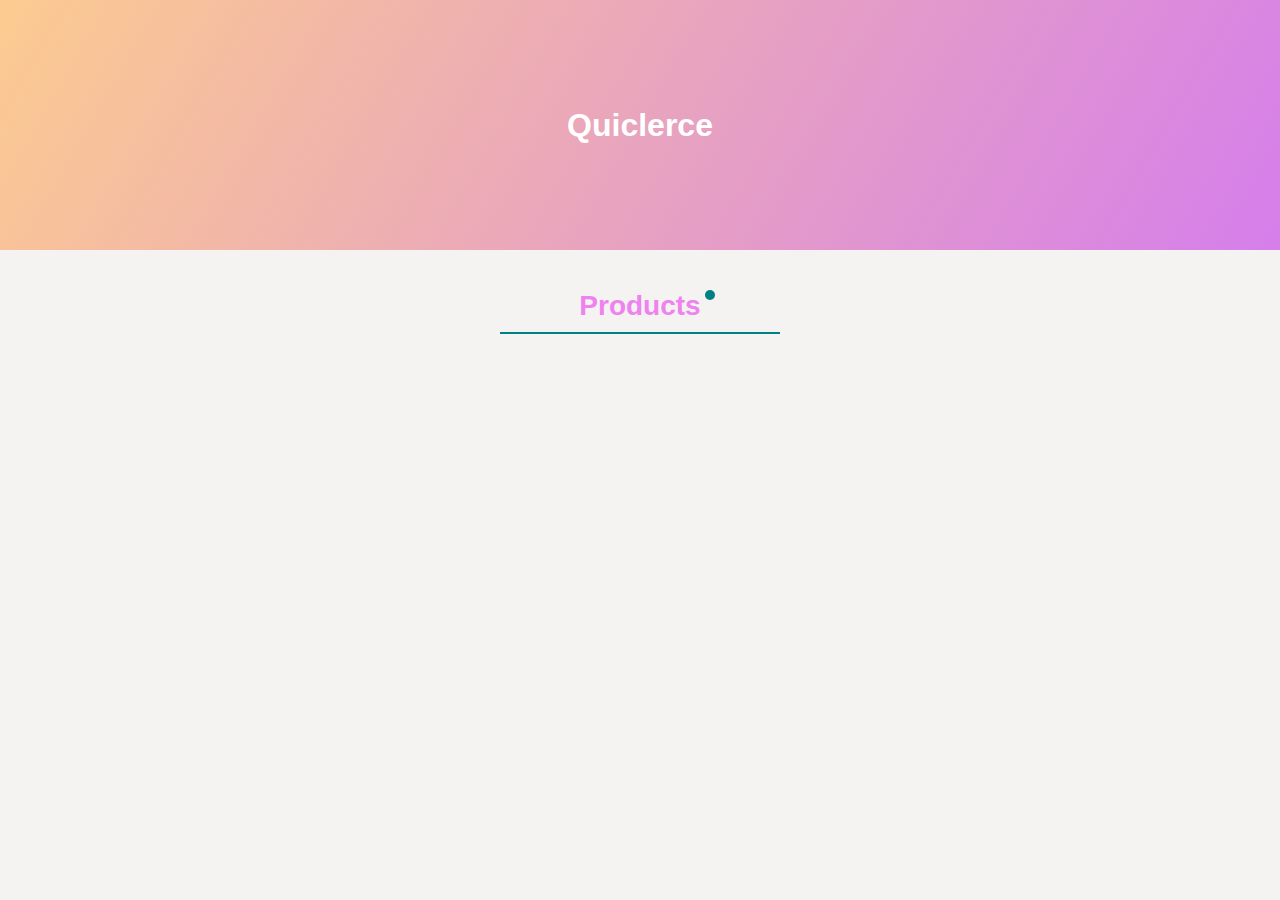
==== dynamic.html @ 9385fd2e "Using API" ====
<!DOCTYPE html>
<html lang="en">
<head>
    <meta charset="UTF-8">
    <meta name="viewport" content="width=device-width, initial-scale=1.0">
    <title>shoppingSite</title>
    <link rel="stylesheet" href="./styles/hero.css">
    <link rel="icon" type="IconImage" href="./Icons/King.jpeg">
</head>
<body>
    <!-- Semantic tags -->
    <section class="hero_section">Quiclerce</section>

    <section class="products_wrapper">
        <div class="products_title">
            Products
        </div>

        <div id="products_container">        </div>
    </section>
    <script src="https://cdn.jsdelivr.net/npm/jquery@3.7.1/dist/jquery.min.js"></script>
    <script src="./script.js"></script>
</body>
</html>
---- styles/hero.css ----
*{
    margin: 0;
    padding: 0;
    box-sizing: border-box;
    font-family: 'Segoe UI', Tahoma, Geneva, Verdana, sans-serif;
}

body{
    background-color: rgb(245, 242, 242);
}

.hero_section{
    height: 250px;
    display: flex;
    justify-content: center;
    align-items: center;
    font-size: 32px;
    color: white;
    font-weight: 700;
    background-image: linear-gradient(120deg, #fccb90 0%, #d57eeb 100%);
}

.products_wrapper{
    margin: 40px;
}

.products_title{
    text-align: center;
    font-size: 28px;
    color: violet;
    font-weight: 700;
    width: 280px;
    position: relative;
    margin: auto;
    border-bottom: 2px solid teal;
    padding-bottom: 10px;
}

.products_title::after{
    content: '';
    display: inline-block;
    height: 10px;
    width: 10px;
    border-radius: 50%;
    background-color: teal;
    position: absolute;
    right: 65px;
    animation: pulse 1.5s infinite;
}

@keyframes pulse {

     0%{
        transform: scale(1);
    }
    
    50%{
        transform: scale(1.4);
    } 
    100%{
        transform: scale(1);
    } 
}

#products_container{
    margin: auto 40px;
    padding: 20px;
    display: flex;
    flex-wrap: wrap;
    gap: 30px;
    justify-content: center;

}

.product_card{
    width: 200px;
    border-radius: 4px;
    box-shadow: 4px 4px 4px #ccc      , -4px -4px 4px #ccc;
    overflow: hidden;
    cursor: pointer;
    /* box-shadow: bottom right opacity , for top left -ve values opacity */

}
.product_card:hover .product_image_box img{
    transform: scale(0.9);

}
.product_image_box{
    width: 100%;
    height: 250px;
}

.product_image_box img{
    width: 100%;
    height: 100%;
    transition: all 0.3s ease;
}

.product_content{
    margin-top: 10px;
    padding: 10px;
}

.product_tittle{
    font-size: 20px;
    font-weight: bold;
}

.product_brand{
    color: grey;
}

.product_price{
    color: black;
    font-weight: bold;
}

.product_rating{
    font-size: 12px;
}
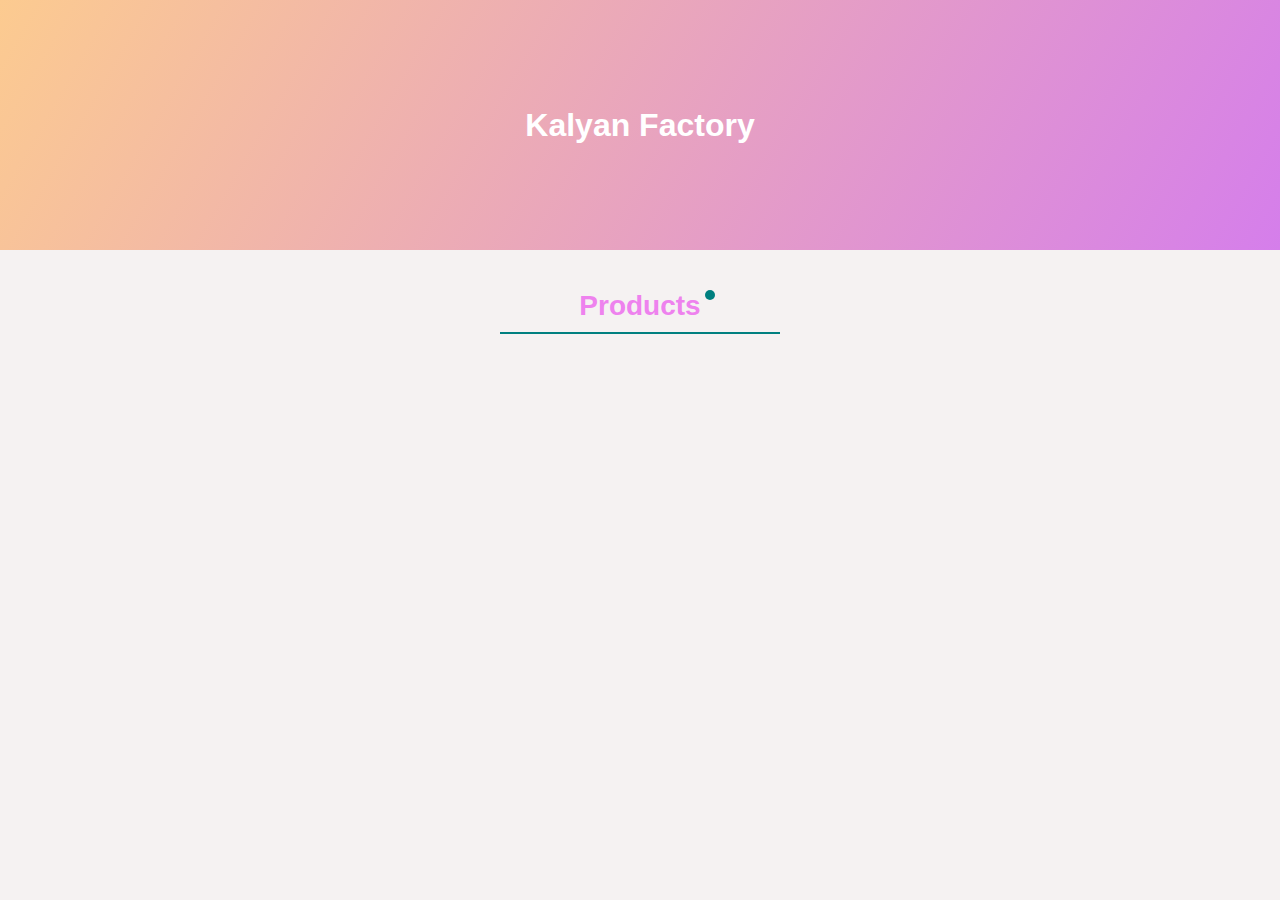
==== commit dddcc114: "Using API" ====
--- a/dynamic.html
+++ b/dynamic.html
@@ -9,7 +9,7 @@
 </head>
 <body>
     <!-- Semantic tags -->
-    <section class="hero_section">Quiclerce</section>
+    <section class="hero_section">Kalyan Factory</section>
 
     <section class="products_wrapper">
         <div class="products_title">
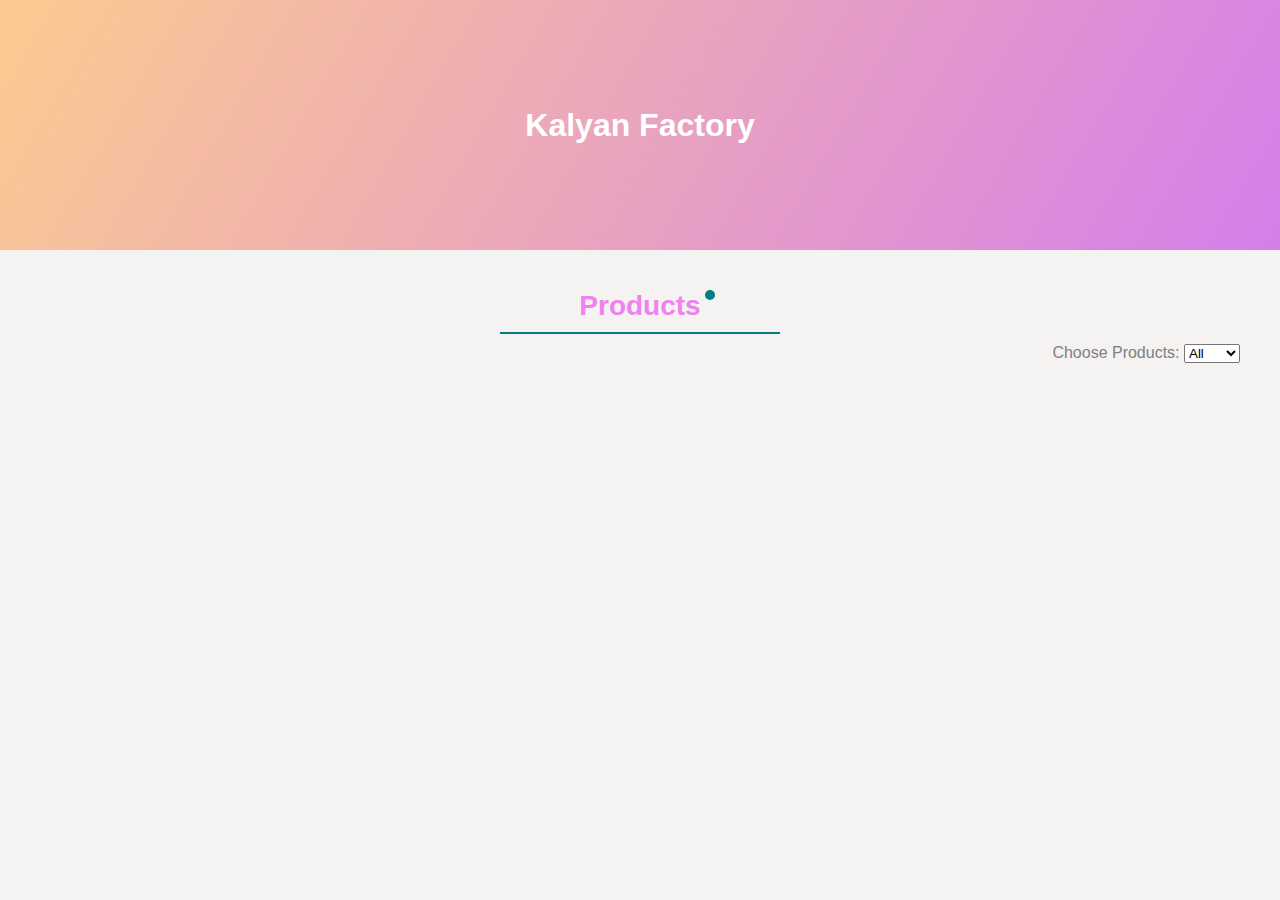
==== commit 16a83ed3: "Using API" ====
--- a/dynamic.html
+++ b/dynamic.html
@@ -16,6 +16,17 @@
             Products
         </div>
 
+        <div class="product_filter">
+            <label class="product_filter_label">Choose Products: </label>
+            <select id="product_filter">
+                <option value="all">All</option>
+                <option value="4">4 star</option>
+                <option value="3">3 star</option>
+                <option value="2">2 star</option>
+                <option value="1">1 star</option>
+            </select>
+        </div>
+
         <div id="products_container">        </div>
     </section>
     <script src="https://cdn.jsdelivr.net/npm/jquery@3.7.1/dist/jquery.min.js"></script>
--- a/styles/hero.css
+++ b/styles/hero.css
@@ -117,4 +117,14 @@
 
 .product_rating{
     font-size: 12px;
+}
+
+.product_filter{
+    text-align: right;
+    margin-top: 10px;
+}
+
+.product_filter_label{
+    color: grey;
+    ma
 }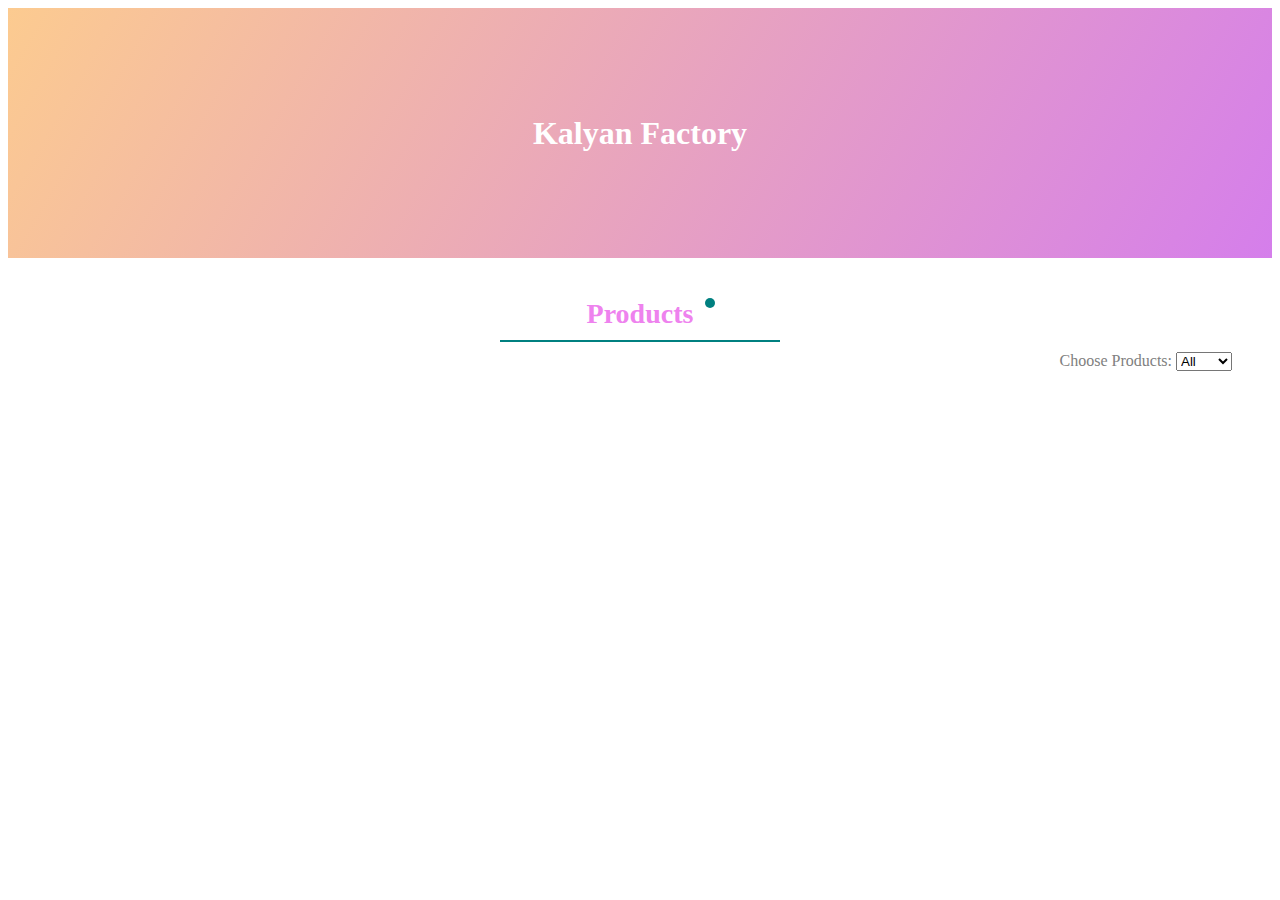
==== commit f1e13579: "Using API" ====
--- a/dynamic.html
+++ b/dynamic.html
@@ -20,6 +20,7 @@
             <label class="product_filter_label">Choose Products: </label>
             <select id="product_filter">
                 <option value="all">All</option>
+                <option value="5">5 star</option>
                 <option value="4">4 star</option>
                 <option value="3">3 star</option>
                 <option value="2">2 star</option>
@@ -29,7 +30,8 @@
 
         <div id="products_container">        </div>
     </section>
+    
     <script src="https://cdn.jsdelivr.net/npm/jquery@3.7.1/dist/jquery.min.js"></script>
-    <script src="./script.js"></script>
+    <script src="./JS/script.js"></script>
 </body>
 </html>--- a/styles/hero.css
+++ b/styles/hero.css
@@ -1,13 +1,4 @@
-*{
-    margin: 0;
-    padding: 0;
-    box-sizing: border-box;
-    font-family: 'Segoe UI', Tahoma, Geneva, Verdana, sans-serif;
-}
 
-body{
-    background-color: rgb(245, 242, 242);
-}
 
 .hero_section{
     height: 250px;
@@ -126,5 +117,4 @@
 
 .product_filter_label{
     color: grey;
-    ma
 }